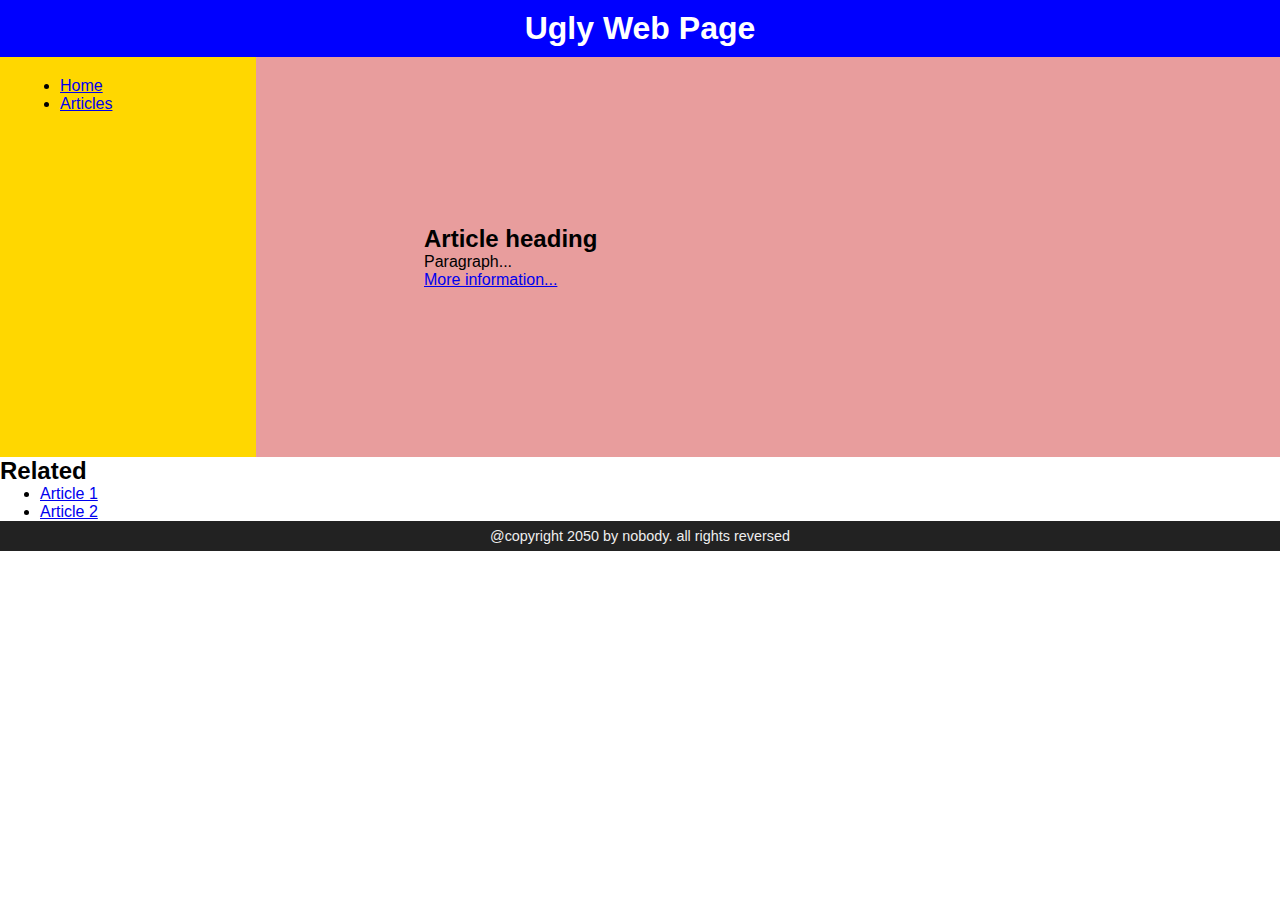
==== Exercise3/index.html @ f8d52734 "Module1" ====
<!DOCTYPE html>
<html lang="en">
<head>
<meta charset="utf-8">
<title>Ugly Web Page</title>
<link rel="stylesheet" href="styles.css"/>
</head>
<body>
<header>
<h1>Ugly Web Page</h1>
</header>
<section>
<nav>
<ul>
<li><a href="#">Home</a></li>
<li><a href="#">Articles</a></li>
</ul>
</nav>
<article>
<h2>Article heading</h2>
<p>Paragraph...</p>
<a href="https://www.google.com/">More information...</a>
</article>
<aside>
<h2>Related</h2>
<ul>
<li><a href="#">Article 1</a></li>
<li><a href="#">Article 2</a></li>
</ul>
</aside>
</section>
<footer>
<p>@copyright 2050 by nobody. all rights reversed</p>
</footer>
</body>
</html>
---- Exercise3/styles.css ----
* {
    box-sizing: border-box;
    margin: 0;
}
body {
    font-family: sans-serif;
}
    header {
    background-color: blue;
    color: white;
    text-align: center;
    padding: 10px;
    }
    nav {
    float: left;
    background-color: gold;
    width: 20%;
    height: 400px;
    padding: 20px;
    }
    article {
    background-color: rgb(232, 157, 157);
    float: left;
    width: 80%;
    padding: 168px;
    text-align:left;
    }

    aside {
    clear: both;
    }
    footer {
    background: #222;
    color: #eee;
    text-align: center;
    padding: 0.5em;
    font-size: 0.9em;
    }
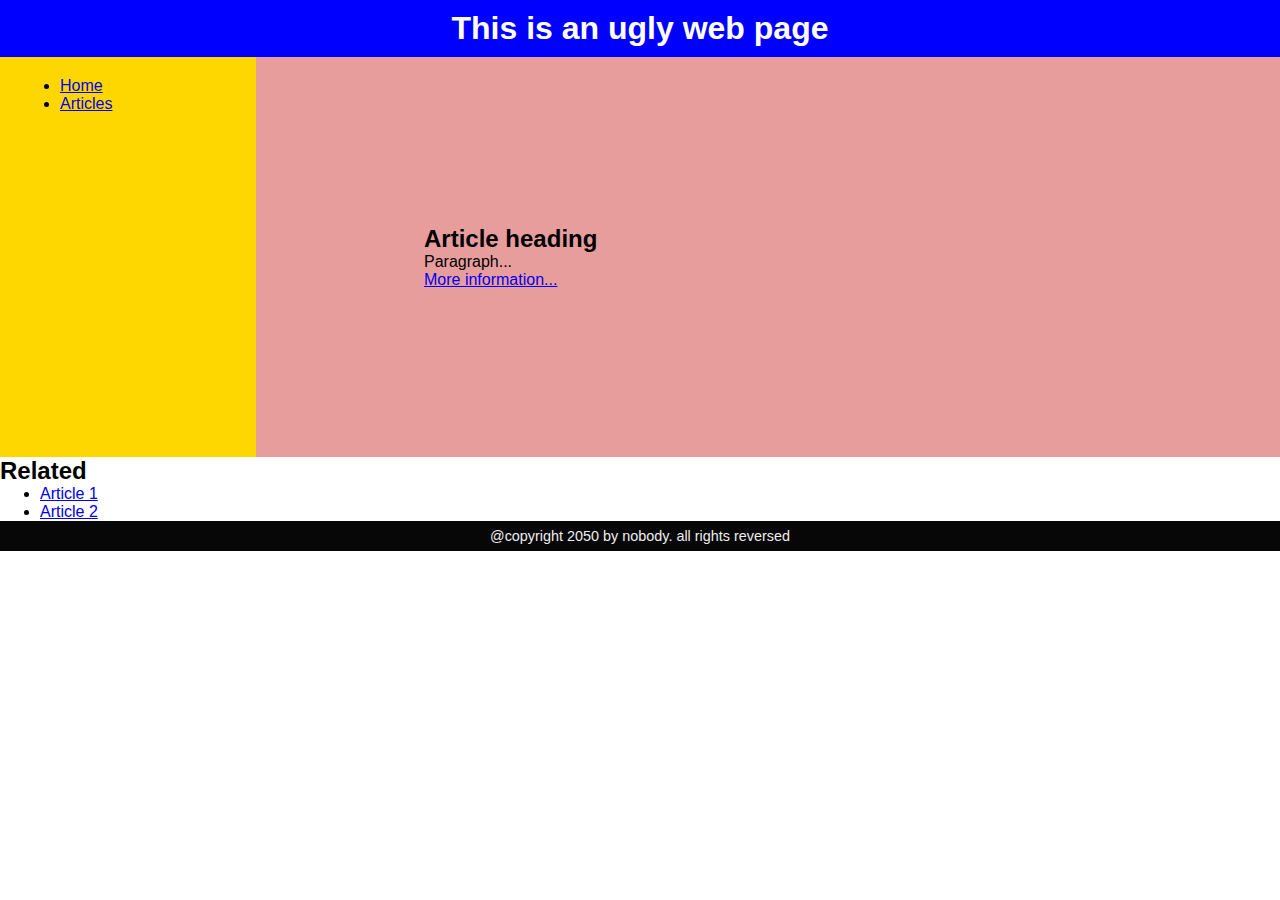
==== commit ed6bc086: "Module 1 Exercises" ====
--- a/Exercise3/index.html
+++ b/Exercise3/index.html
@@ -7,7 +7,7 @@
 </head>
 <body>
 <header>
-<h1>Ugly Web Page</h1>
+<h1>This is an ugly web page</h1>
 </header>
 <section>
 <nav>
--- a/Exercise3/styles.css
+++ b/Exercise3/styles.css
@@ -30,7 +30,7 @@
     clear: both;
     }
     footer {
-    background: #222;
+    background: #070707;
     color: #eee;
     text-align: center;
     padding: 0.5em;
